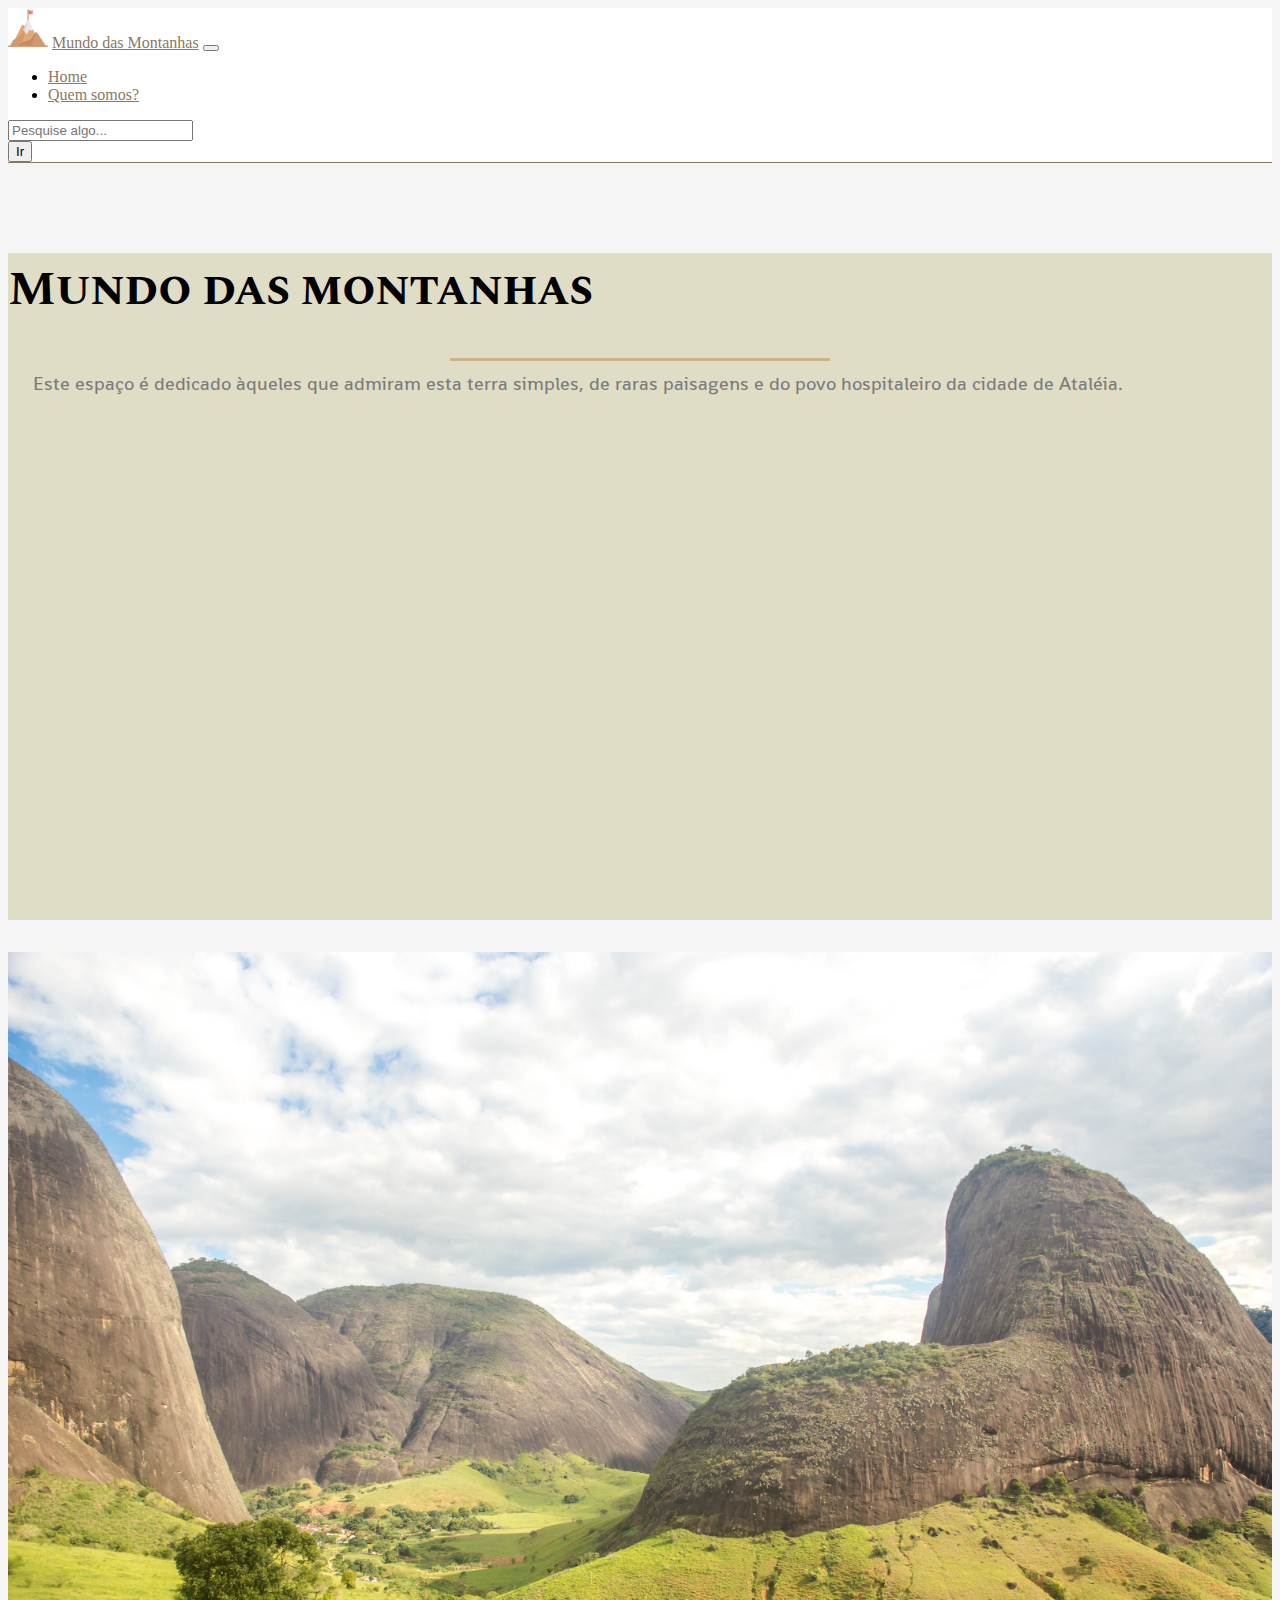
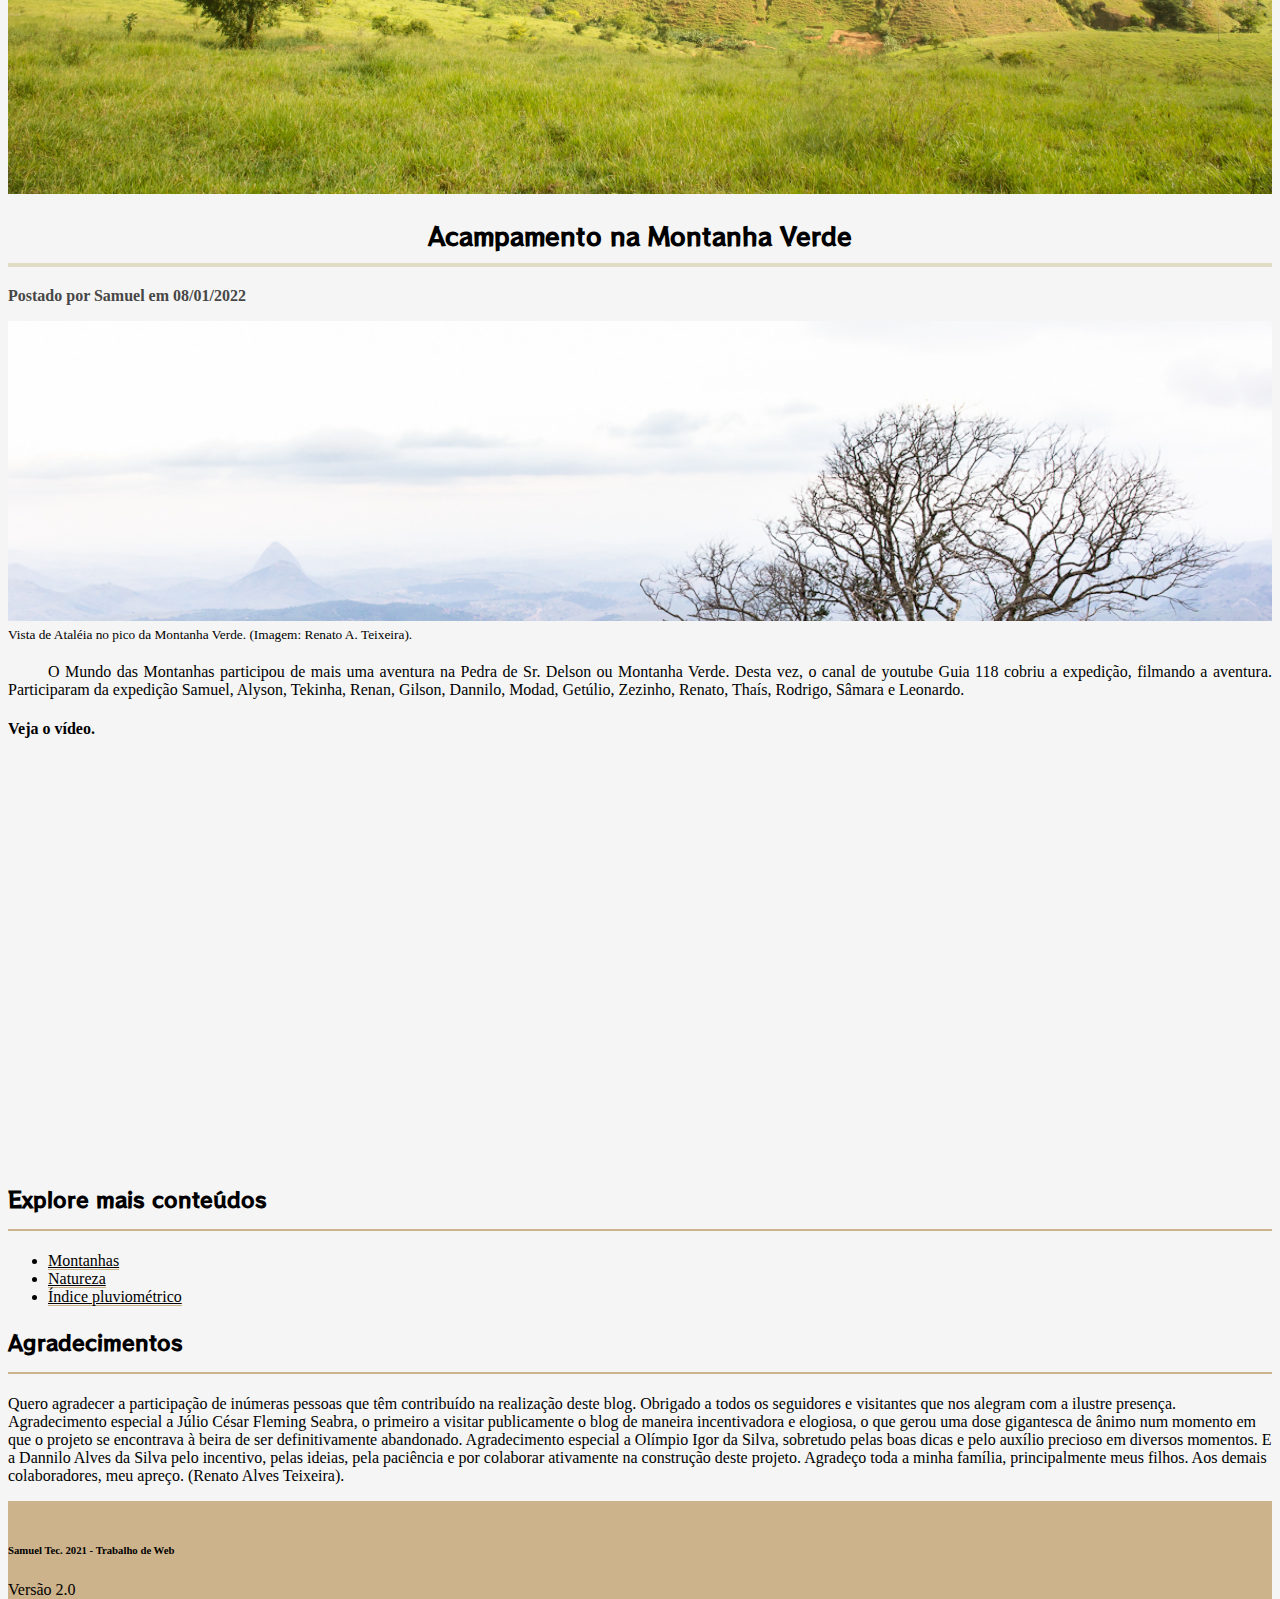
==== acampamento.html @ de02bb57 "Adaptações" ====
<!doctype html>
<html lang="pt-br">
    <head>
        <!-- Required meta tags -->
        <meta charset="utf-8">
        <meta name="viewport" content="width=device-width, initial-scale=1, shrink-to-fit=no">

        <!-- Bootstrap CSS -->
        <link rel="stylesheet" href="https://stackpath.bootstrapcdn.com/bootstrap/4.1.3/css/bootstrap.min.css" integrity="sha384-MCw98/SFnGE8fJT3GXwEOngsV7Zt27NXFoaoApmYm81iuXoPkFOJwJ8ERdknLPMO" crossorigin="anonymous">

        <!-- Font Awesome -->
        <link rel="stylesheet" href="https://use.fontawesome.com/releases/v5.3.1/css/all.css" integrity="sha384-mzrmE5qonljUremFsqc01SB46JvROS7bZs3IO2EmfFsd15uHvIt+Y8vEf7N7fWAU" crossorigin="anonymous">

        <!-- Estilo customizado CSS-->
        <link rel="stylesheet" href="css/style.css">

        <title>Mundo das Montanhas</title>

        <!-- Ícone da página -->
        <link rel="icon" href="imgs/icone.png"> 

        <meta name="description" content="Focando sempre em exibir as belezas da região">
    </head>
    <body>
        <!-- CABEÇALHO DA PG -->
        <header>
            <!-- BARRA DE NAVEGAÇÃO SUPERIOR -->
            <nav class="navbar navbar-expand-md fixed-top">
                <div class="container">
                   <a class="navbar-brand m-0" href="index.html"><img src="imgs/icone.png" alt="Ícone" width="40px"></a>
                    <a class="navbar-brand text-info ml-0" href="index.html">Mundo das Montanhas</a>
                    <button class="navbar-toggler" data-toggle="collapse" data-target="#nav-target">
                        <i class="fas fa-bars"></i>
                    </button>
        
                    <div class="collapse navbar-collapse" id="nav-target">
                        <ul class="navbar-nav ml-auto"> 
                            <li class="nav-item">
                                <a href="index.html" class="nav-link">Home</a>
                            </li>
                            <li class="nav-item">
                                <a href="quem-somos.html" class="nav-link">Quem somos?</a>
                            </li>
                        </ul>
        
                        <form class="form-inline">
                            <div class="input-group">
                                <input type="search" class="form-control" placeholder="Pesquise algo..." >
                                <div class="input-group-append">
                                    <button class="btn btn-outline-success" type="button">Ir</button>
                                </div>    
                            </div>
                        </form>
                    </div>
                </div>
            </nav>
        </header>
        
        <!-- CONTEÚDO -->
        <main>
            <!-- IMAGEM E TÍTULO DA PAGINA -->
            <section id="box-apresentacao" class="d-flex">
                <div class="container">
                    <div class="row"> 
                        <div class="col-md-4 bg-titulo">
                            <div class="box-titulo">
                                <h1 class="text-center">Mundo das montanhas</h1>
                                <div class="borda-titulo"></div>
                                <p class="text-justify">
                                    Este espaço é dedicado àqueles que admiram esta terra simples, 
                                    de raras paisagens e do povo hospitaleiro da cidade de Ataléia.
                                </p>
                                <div class="box-redes-sociais d-flex justify-content-center flex-nowrap flex-row align-items-center">
                                    <a href="https://www.facebook.com/renatoalves.teixeira">
                                        <i class="fab fa-facebook-square fa-2x"></i>
                                    </a>
                                    <a href="https://www.instagram.com/renatoalves.teixeira/">
                                        <i class="fab fa-instagram fa-2x"></i>
                                    </a>
                                    <a href="https://www.youtube.com/user/renalteix">
                                        <i class="fab fa-youtube fa-2x"></i>
                                    </a>
                                </div>
                            </div> 
                        </div>
                        <div class="col-md-8">
                            <img class="img-fluid" src="imgs/montanhas-ataleia.jpg" alt="Montanhas em ataleia">
                        </div>
                    </div>
                </div> 
            </section>

            <!-- CONTEÚDO PRINCIPAL DA PÁGINA -->
            <section id="conteudos-blog" class="d-flex">
                <div class="container mt-md-5 pr-5 pl-5 pr-md-0 pl-md-0 mt-5 mt-md-0"> 
                    <div class="row">
                        <div id="notices" class="col-md-8">
                            <!-- CONTEÚDO NOTÍCIAS-->
                            <article>
                                <h2>Acampamento na Montanha Verde</h2>
                                <h3 class="subtitulo text-secondary">Postado por Samuel em <time>08/01/2022</time></h3>
                                <img class="img-principal" src="imgs/vista-montanha-verde.jpg" alt="Vista de ataléia">
                                <small>Vista de Ataléia no pico da Montanha Verde. (Imagem: Renato A. Teixeira).</small>
                            
                                <p>
                                    O Mundo das Montanhas participou de mais uma aventura na Pedra de Sr. Delson ou Montanha Verde. 
                                    Desta vez, o canal de youtube Guia 118 cobriu a expedição, filmando a aventura. Participaram da expedição 
                                    Samuel, Alyson, Tekinha, Renan, Gilson, Dannilo, Modad, Getúlio, Zezinho, Renato, Thaís, Rodrigo, Sâmara e 
                                    Leonardo.
                                </p>
                                <h4 class="text-center">Veja o vídeo.</h4>
                                <iframe width="100%" height="400px" src="https://www.youtube.com/embed/uk4HRiaNvd4" title="YouTube video player" frameborder="0" allow="accelerometer; autoplay; clipboard-write; encrypted-media; gyroscope; picture-in-picture" allowfullscreen></iframe>

                            </article>
                        </div> <!-- FIM DOS CONTEÚDOS-->
                        
                        <!-- MENU LATERAL -->
                        <aside class="col-md-4">
                            <div class="container">
                                <h3>Explore mais conteúdos</h3>
                                <ul class="nav flex-column">
                                    <li class="nav-item">
                                        <a class="nav-link" href="sobre-montanhas.html">Montanhas</a>
                                    </li>
                                    <li class="nav-item">
                                        <a class="nav-link" href="sobre-natureza.html">Natureza</a>
                                    </li> 
                                    <li class="nav-item">
                                        <a class="nav-link" href="indices.html">Índice pluviométrico</a>
                                    </li> 
                                </ul>

                                <div class="mt-5">
                                    <h3>Agradecimentos</h3>
                                    <p class="text-justify">
                                        Quero agradecer a participação de inúmeras pessoas que têm contribuído na realização deste blog. 
                                        Obrigado a todos os seguidores e visitantes que nos alegram com a ilustre presença. Agradecimento 
                                        especial a Júlio César Fleming Seabra, o primeiro a visitar publicamente o blog de maneira incentivadora 
                                        e elogiosa, o que gerou uma dose gigantesca de ânimo num momento em que o projeto se encontrava à beira 
                                        de ser definitivamente abandonado. Agradecimento especial a Olímpio Igor da Silva, sobretudo pelas boas 
                                        dicas e pelo auxílio precioso em diversos momentos. E a Dannilo Alves da Silva pelo incentivo, pelas 
                                        ideias, pela paciência e por colaborar ativamente na construção deste projeto. Agradeço toda a minha 
                                        família, principalmente meus filhos. Aos demais colaboradores, meu apreço. (Renato Alves Teixeira).
                                    </p>
                                </div>

                            </div>  
                        </aside>
                    </div>
                </div>
            </section>
        </main>


        <footer>
            <br>
            <h6 class="text-center">Samuel Tec. 2021 - Trabalho de Web</h6>
            <p class="text-center">Versão 2.0</p>
        </footer>
    <!-- Optional JavaScript -->
    <!-- jQuery first, then Popper.js, then Bootstrap JS -->
    <script src="https://code.jquery.com/jquery-3.3.1.slim.min.js" integrity="sha384-q8i/X+965DzO0rT7abK41JStQIAqVgRVzpbzo5smXKp4YfRvH+8abtTE1Pi6jizo" crossorigin="anonymous"></script>
    <script src="https://cdnjs.cloudflare.com/ajax/libs/popper.js/1.14.3/umd/popper.min.js" integrity="sha384-ZMP7rVo3mIykV+2+9J3UJ46jBk0WLaUAdn689aCwoqbBJiSnjAK/l8WvCWPIPm49" crossorigin="anonymous"></script>
    <script src="https://stackpath.bootstrapcdn.com/bootstrap/4.1.3/js/bootstrap.min.js" integrity="sha384-ChfqqxuZUCnJSK3+MXmPNIyE6ZbWh2IMqE241rYiqJxyMiZ6OW/JmZQ5stwEULTy" crossorigin="anonymous"></script>
    </body>
</html>
---- css/style.css ----
@import url('https://fonts.googleapis.com/css2?family=RocknRoll+One&family=Shanti&family=Spectral+SC&display=swap');

/* FORMATAÇÕES PADRÕES */
body, html {
    height: 100%;
    background: whitesmoke;
}
/* FORMATAÇÕES DE ALGUMAS CONFIGURAÇÕES DO BOOTSTRAP */
.navbar {
    border-bottom: 1px solid #8B795E;
    background: white;
}
.navbar a, a.text-info:focus, a.text-info:hover{
    color: #8B795E!important;
}
/* TIRA O ALINHAMENTO DO GRID DO CONTAINER BOOTSTRAP*/
.col, .col-1, .col-10, .col-11, .col-12, .col-2, .col-3, .col-4, .col-5, .col-6, .col-7, .col-8, .col-9, .col-auto, .col-lg, .col-lg-1, .col-lg-10, .col-lg-11, .col-lg-12, .col-lg-2, .col-lg-3, .col-lg-4, .col-lg-5, .col-lg-6, .col-lg-7, .col-lg-8, .col-lg-9, .col-lg-auto, .col-md, .col-md-1, .col-md-10, .col-md-11, .col-md-12, .col-md-2, .col-md-3, .col-md-4, .col-md-5, .col-md-6, .col-md-7, .col-md-8, .col-md-9, .col-md-auto, .col-sm, .col-sm-1, .col-sm-10, .col-sm-11, .col-sm-12, .col-sm-2, .col-sm-3, .col-sm-4, .col-sm-5, .col-sm-6, .col-sm-7, .col-sm-8, .col-sm-9, .col-sm-auto, .col-xl, .col-xl-1, .col-xl-10, .col-xl-11, .col-xl-12, .col-xl-2, .col-xl-3, .col-xl-4, .col-xl-5, .col-xl-6, .col-xl-7, .col-xl-8, .col-xl-9, .col-xl-auto {
    padding: 0;
}
.carousel-control-prev, .carousel-control-next{
    width: 5%;
    color: rgba(0, 0, 0, 0.5);
}
.carousel-control-prev:hover, .carousel-control-next:hover{
    color: rgba(0, 0, 0, 0.7);
}

/* CONFIGURA O BANNER INICIAL*/
#box-apresentacao .container {
   margin-top: 90px;
}
#box-apresentacao .container .bg-titulo {
    margin-top: 2em;
    margin-bottom: 2em;
    background: #e0ddc6;
    width: 100%;
}
#box-apresentacao .container .box-titulo p {
    padding-left: 25px;
    padding-right: 25px;
    margin-top: 10px;

    color: #7A7A7A;
    font-family: 'Shanti', sans-serif;
    font-size: 1.2em;
}
#box-apresentacao .container .box-titulo .box-redes-sociais {
    margin-top: 0;
}
#box-apresentacao .container .box-titulo .box-redes-sociais a {
    text-decoration: none;
    color: #CDB38B;
    margin-left: 5px;
    margin-right: 5px;
}
#box-apresentacao .container .box-titulo .box-redes-sociais a:hover {
    color: #8B795E;
}
#box-apresentacao .container .box-titulo h1{
    font-family: 'Spectral SC', serif;
    font-size: 3em;
    letter-spacing: -1px;
}
#box-apresentacao .container img {
    width: 100%;
    height: 100%;
}
.borda-titulo {
    width:  30%;
    height: 3px;
    background: #CDB38B;
    margin: 0 auto;
}

/* CONFIGURAÇÕES DE TELA PARA O PRIMEIRO BANNER

/* Extra small devices (portrait phones, less than 576px) */
@media (max-width: 575.98px) { 
    .navbar a, a.text-info, a.text-info{
        font-size: 0.9em;
    }
    #box-apresetacao .container {
        margin-top: 50px;
    }
    #box-apresetacao .container .box-titulo p {
        font-size: 1em;
    }
    #box-apresetacao .container .box-titulo h1{
        font-size: 2em;
    }
    #box-apresentacao .container {
        margin-top: 40px;
    }
    #box-apresentacao .container .bg-titulo {
        margin-bottom: 0;
    }
}

/* Small devices (landscape phones, 576px and up) */
@media (min-width: 576px) and (max-width: 767.98px) { 
    #box-apresetacao .container {
        margin-top: 50px;
    }
    #box-apresetacao .container .box-titulo p {
        font-size: 1em;
    }
    #box-apresetacao .container .box-titulo h1{
        font-size: 2em;
    }
    #box-apresentacao .container {
        margin-top: 40px;
    }
    #box-apresentacao .container .bg-titulo {
        margin-bottom: 0;
    }
}

/* Medium devices (tablets, 768px and up) */
@media (min-width: 768px) and (max-width: 991.98px) { 
    #box-apresetacao .container .box-titulo p {
        font-size: 1em;
    }
    #box-apresentacao .container .box-titulo h1{
        font-size: 2em;
    }
}

/*Large devices (desktops, 992px and up) */
@media (min-width: 992px) and (max-width: 1199.98px) { 
    #box-apresetacao .container .box-titulo .box-redes-sociais {
        margin-top: 40%;
    }

}

/* Extra large devices (large desktops, 1200px and up) */
@media (min-width: 1200px) {
    #box-apresentacao .container .box-titulo .box-redes-sociais {
        margin-top: 40%;
    }
}


/* */
.jumbotron {
    background: #E0DDC6;
    margin-left: 20%;
    margin-right: 5%;
}
.btn-brown {
    background: #AFAA8C;
    color: #000000;
    padding-left: 20px;
    padding-right: 20px;
}
.btn-brown:hover {
    background: #8B795E;
    color: #000000;
}
#box-sobre-ataleia .jumbotron p {
    color: #8B8B83;
    font-family: sans-serif;
}
#box-sobre-ataleia .jumbotron h2 {
    font-family: 'Spectral SC', serif;
}
#box-sobre-ataleia .jumbotron h2, h3 {
    color: #474747;
}
#box-sobre-ataleia .jumbotron h3 {
    font-size: 1.3em;
    font-family:  sans-serif;
}

#box-sobre-ataleia .img-circular {
    width: 300px;
    height: 300px;
    border-radius: 150px;

    position: absolute;
    left: 15%;
    margin-top: 150px;

    object-position: 0px -30px;
    object-fit: cover;
}
#box-sobre-ataleia .img-block-ataleia {
    width: 100%;
    height: 350px;
}

/* CONFIGURAÇÕES DE TELA PARA O PRIMEIRO BANNER

/* Extra small devices (portrait phones, less than 576px) */
@media (max-width: 575.98px) { 
    .jumbotron {
        background: #E0DDC6;
        padding-left: 15px;
        margin-left: 0;
        margin-right: 0;
    }
}

/* Small devices (landscape phones, 576px and up) */
@media (min-width: 576px) and (max-width: 767.98px) { 
    .jumbotron {
        background: #E0DDC6;
        margin-left: 0;
        margin-right: 0;
        padding-top: 25px;
    }
    #box-sobre-ataleia .img-circular {
        left: 10%;
        margin-top: 150px;
    }
    #box-sobre-ataleia .img-block-ataleia {
        width: 400px;
        height: 400px;
    }

}


/* Medium devices (tablets, 768px and up) */
@media (min-width: 768px) and (max-width: 991.98px) { 
    .jumbotron {
        background: #E0DDC6;
        padding-left: 200px;
    }
    #box-sobre-ataleia .img-circular {
        left: 10%;
        margin-top: 150px;
    }
}

/*Large devices (desktops, 992px and up) */
@media (min-width: 992px) and (max-width: 1199.98px) { 
    .jumbotron {
        background: #E0DDC6;
        padding-left: 200px;
    }
    #box-sobre-ataleia .img-circular {
        left: 10%;
        margin-top: 150px;
    }
}

/* Extra large devices (large desktops, 1200px and up) */
@media (min-width: 1200px) {
    .jumbotron {
        background: #E0DDC6;
        padding-left: 200px;
    }
}

/* CSS SOBRE A ABA DOS CONTEÚDOS*/
#notices h2{
    font-family: 'RocknRoll One', sans-serif;
    font-size: 1.5em;
    text-align: center;
    padding-bottom: 10px;
    border-bottom: 4px solid #E0DDC6;
}
.card-text {
    text-align: justify;
}
.card-img {
    width: 100%;
    height: 200px;
    object-position: 0px -90px;
    object-fit: cover;
}

aside h3{
    font-family: 'RocknRoll One', sans-serif;
    font-size: 1.3em;
    padding-bottom: 15px;
    border-bottom: 2px solid #CDB38B;
    color: black;
}

.page-link {
    color: #000000;
}

.page-link:hover {
    color: #000000;
}

.page-item.active .page-link {
    background-color: #8B795E;
    border-color: #695538;
}

aside .nav-item .nav-link {
    color: black;
    border-bottom: 1px solid #CDB38B;
}

aside .nav-item .nav-link:hover {
    color: #8B795E;
}

footer {
    background: #CDB38B;
}

article p{
    text-align: justify;
    text-indent: 40px;
    margin-top: 20px;
}

article .img-principal {
    width: 100%;
    height: 300px;
    object-position: 0px -40px;
    object-fit: cover;
}
.subtitulo {
    font-size: 1em;
}
time {
    font-weight: bold;
}

/* CONFIGURAÇÕES DE TELA PARA O POST

/* Extra small devices (portrait phones, less than 576px) */
@media (max-width: 575.98px) { 
    article .img-principal {
        width: 100%;    
        height: 150px;
        object-position: 0px 0px;
        object-fit: cover;
    }
    .subtitulo {
        text-align: center;
    }
    iframe {
        height: 200px;
    }
    #conteudos-blog .card h2 {
        font-size: 1.2em!important;
    }
}

/* Small devices (landscape phones, 576px and up) */
@media (min-width: 576px) and (max-width: 767.98px) { 
    article .img-principal {
        width: 100%;
        height: 100px;
        object-position: 0px -40px;
        object-fit: cover;
    }
    .subtitulo {
        text-align: center;
    }
    iframe {
        height: 300px;
    }
}

.img-quem-somos {
    width: 100%;
    height: 300px;
    object-position: -60px 0px;
    object-fit: cover;
}
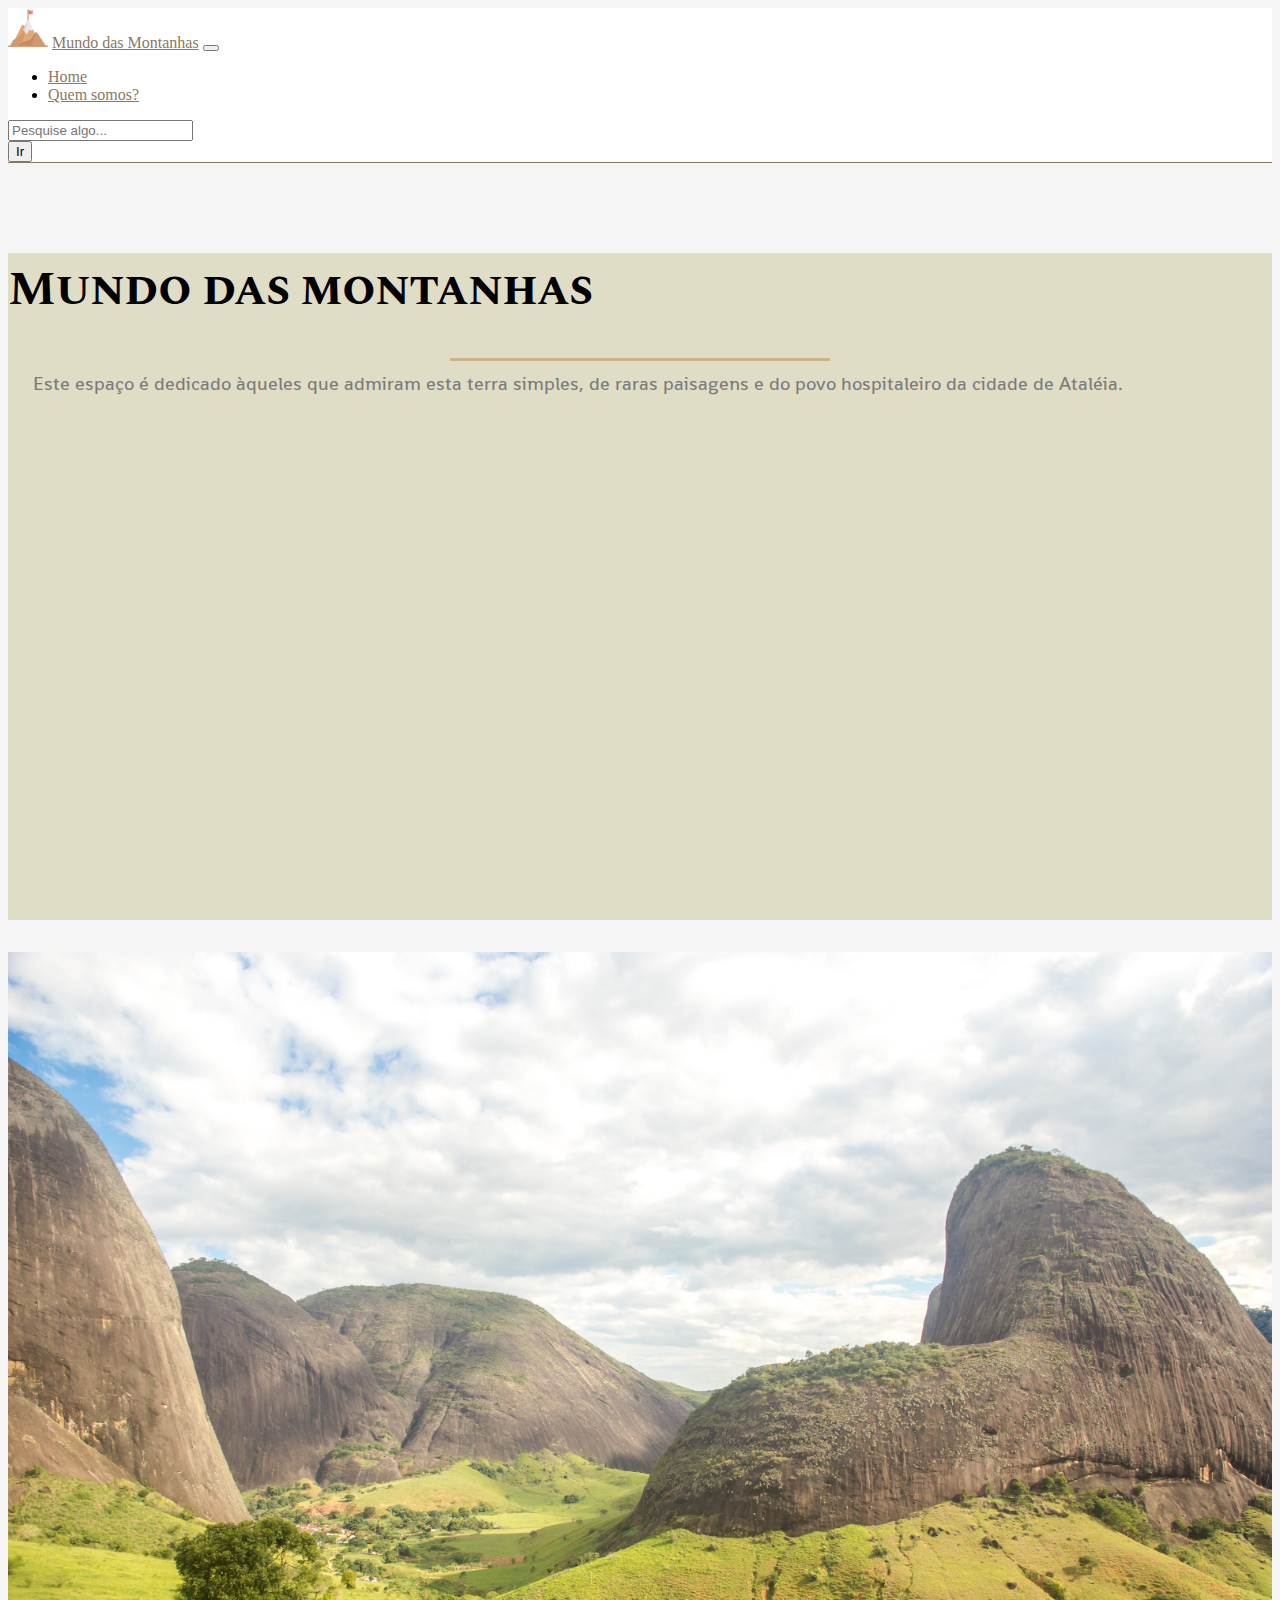
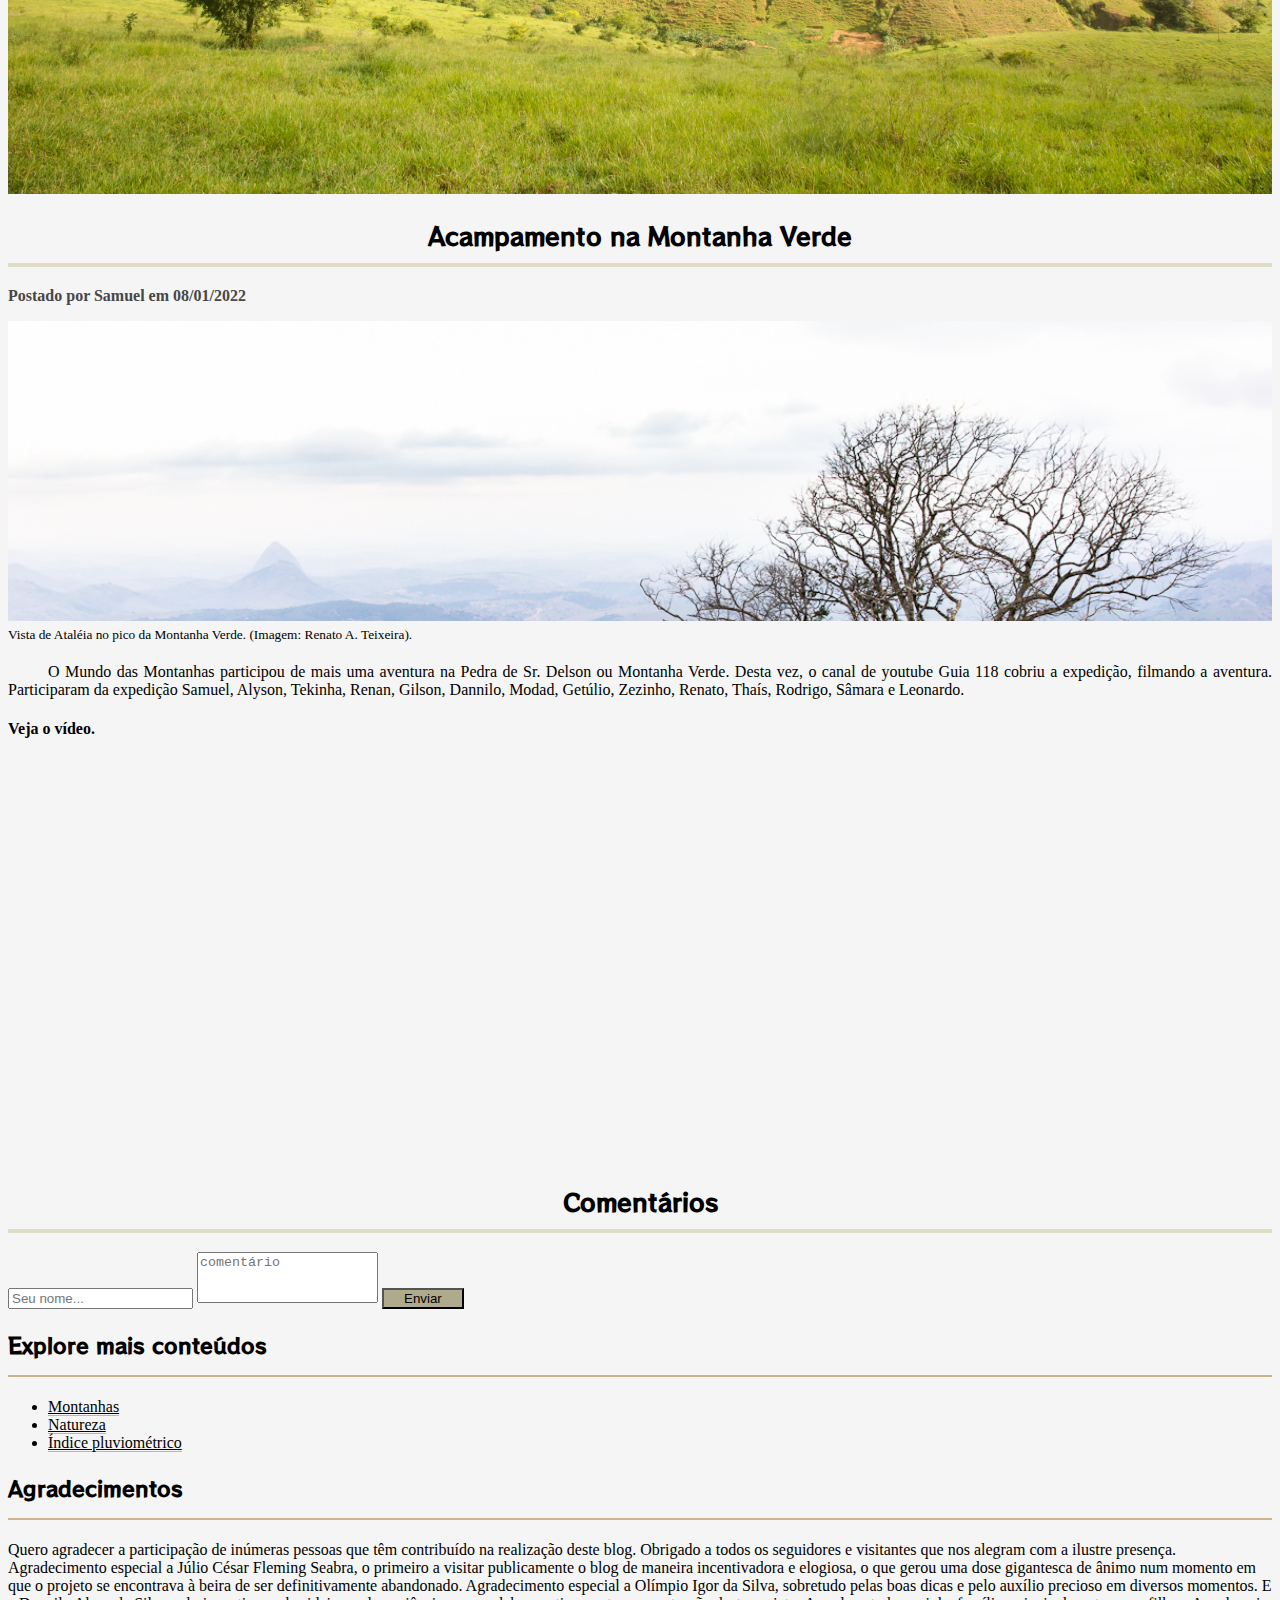
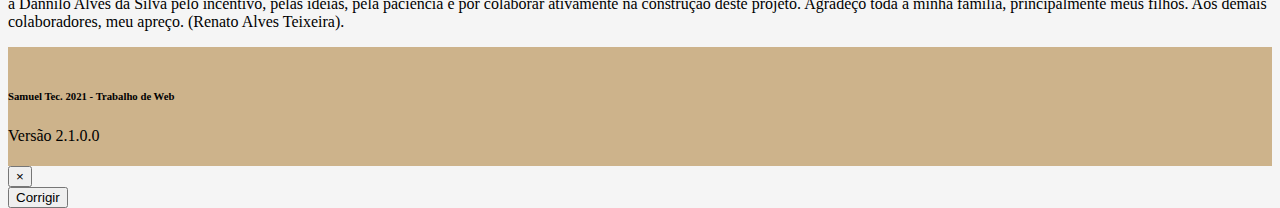
==== commit b2b243d8: "Versao 2.1.0.0" ====
--- a/acampamento.html
+++ b/acampamento.html
@@ -1,166 +1,259 @@
 <!doctype html>
 <html lang="pt-br">
-    <head>
-        <!-- Required meta tags -->
-        <meta charset="utf-8">
-        <meta name="viewport" content="width=device-width, initial-scale=1, shrink-to-fit=no">
-
-        <!-- Bootstrap CSS -->
-        <link rel="stylesheet" href="https://stackpath.bootstrapcdn.com/bootstrap/4.1.3/css/bootstrap.min.css" integrity="sha384-MCw98/SFnGE8fJT3GXwEOngsV7Zt27NXFoaoApmYm81iuXoPkFOJwJ8ERdknLPMO" crossorigin="anonymous">
-
-        <!-- Font Awesome -->
-        <link rel="stylesheet" href="https://use.fontawesome.com/releases/v5.3.1/css/all.css" integrity="sha384-mzrmE5qonljUremFsqc01SB46JvROS7bZs3IO2EmfFsd15uHvIt+Y8vEf7N7fWAU" crossorigin="anonymous">
-
-        <!-- Estilo customizado CSS-->
-        <link rel="stylesheet" href="css/style.css">
-
-        <title>Mundo das Montanhas</title>
-
-        <!-- Ícone da página -->
-        <link rel="icon" href="imgs/icone.png"> 
-
-        <meta name="description" content="Focando sempre em exibir as belezas da região">
-    </head>
-    <body>
-        <!-- CABEÇALHO DA PG -->
-        <header>
-            <!-- BARRA DE NAVEGAÇÃO SUPERIOR -->
-            <nav class="navbar navbar-expand-md fixed-top">
-                <div class="container">
-                   <a class="navbar-brand m-0" href="index.html"><img src="imgs/icone.png" alt="Ícone" width="40px"></a>
-                    <a class="navbar-brand text-info ml-0" href="index.html">Mundo das Montanhas</a>
-                    <button class="navbar-toggler" data-toggle="collapse" data-target="#nav-target">
-                        <i class="fas fa-bars"></i>
-                    </button>
-        
-                    <div class="collapse navbar-collapse" id="nav-target">
-                        <ul class="navbar-nav ml-auto"> 
-                            <li class="nav-item">
-                                <a href="index.html" class="nav-link">Home</a>
-                            </li>
-                            <li class="nav-item">
-                                <a href="quem-somos.html" class="nav-link">Quem somos?</a>
-                            </li>
-                        </ul>
-        
-                        <form class="form-inline">
-                            <div class="input-group">
-                                <input type="search" class="form-control" placeholder="Pesquise algo..." >
-                                <div class="input-group-append">
-                                    <button class="btn btn-outline-success" type="button">Ir</button>
-                                </div>    
+
+<head>
+    <!-- Required meta tags -->
+    <meta charset="utf-8">
+    <meta name="viewport" content="width=device-width, initial-scale=1, shrink-to-fit=no">
+
+    <!-- Bootstrap CSS -->
+    <link rel="stylesheet" href="https://stackpath.bootstrapcdn.com/bootstrap/4.1.3/css/bootstrap.min.css"
+        integrity="sha384-MCw98/SFnGE8fJT3GXwEOngsV7Zt27NXFoaoApmYm81iuXoPkFOJwJ8ERdknLPMO" crossorigin="anonymous">
+
+    <!-- Font Awesome -->
+    <link rel="stylesheet" href="https://use.fontawesome.com/releases/v5.3.1/css/all.css"
+        integrity="sha384-mzrmE5qonljUremFsqc01SB46JvROS7bZs3IO2EmfFsd15uHvIt+Y8vEf7N7fWAU" crossorigin="anonymous">
+
+    <!-- Estilo customizado CSS-->
+    <link rel="stylesheet" href="css/style.css">
+
+    <title>Mundo das Montanhas</title>
+
+    <!-- Ícone da página -->
+    <link rel="icon" href="imgs/icone.png">
+
+    <meta name="description" content="Focando sempre em exibir as belezas da região">
+</head>
+
+<body>
+    <!-- CABEÇALHO DA PG -->
+    <header>
+        <!-- BARRA DE NAVEGAÇÃO SUPERIOR -->
+        <nav class="navbar navbar-expand-md fixed-top">
+            <div class="container">
+                <a class="navbar-brand m-0" href="index.html"><img src="imgs/icone.png" alt="Ícone" width="40px"></a>
+                <a class="navbar-brand text-info ml-0" href="index.html">Mundo das Montanhas</a>
+                <button class="navbar-toggler" data-toggle="collapse" data-target="#nav-target">
+                    <i class="fas fa-bars"></i>
+                </button>
+
+                <div class="collapse navbar-collapse" id="nav-target">
+                    <ul class="navbar-nav ml-auto">
+                        <li class="nav-item">
+                            <a href="index.html" class="nav-link">Home</a>
+                        </li>
+                        <li class="nav-item">
+                            <a href="quem-somos.html" class="nav-link">Quem somos?</a>
+                        </li>
+                    </ul>
+
+                    <form class="form-inline">
+                        <div class="input-group">
+                            <input type="search" class="form-control" placeholder="Pesquise algo...">
+                            <div class="input-group-append">
+                                <button class="btn btn-outline-success" type="button">Ir</button>
                             </div>
-                        </form>
-                    </div>
-                </div>
-            </nav>
-        </header>
-        
-        <!-- CONTEÚDO -->
-        <main>
-            <!-- IMAGEM E TÍTULO DA PAGINA -->
-            <section id="box-apresentacao" class="d-flex">
-                <div class="container">
-                    <div class="row"> 
-                        <div class="col-md-4 bg-titulo">
-                            <div class="box-titulo">
-                                <h1 class="text-center">Mundo das montanhas</h1>
-                                <div class="borda-titulo"></div>
-                                <p class="text-justify">
-                                    Este espaço é dedicado àqueles que admiram esta terra simples, 
-                                    de raras paisagens e do povo hospitaleiro da cidade de Ataléia.
-                                </p>
-                                <div class="box-redes-sociais d-flex justify-content-center flex-nowrap flex-row align-items-center">
-                                    <a href="https://www.facebook.com/renatoalves.teixeira">
-                                        <i class="fab fa-facebook-square fa-2x"></i>
-                                    </a>
-                                    <a href="https://www.instagram.com/renatoalves.teixeira/">
-                                        <i class="fab fa-instagram fa-2x"></i>
-                                    </a>
-                                    <a href="https://www.youtube.com/user/renalteix">
-                                        <i class="fab fa-youtube fa-2x"></i>
-                                    </a>
-                                </div>
-                            </div> 
                         </div>
-                        <div class="col-md-8">
-                            <img class="img-fluid" src="imgs/montanhas-ataleia.jpg" alt="Montanhas em ataleia">
+                    </form>
+                </div>
+            </div>
+        </nav>
+    </header>
+
+    <!-- CONTEÚDO -->
+    <main>
+        <!-- IMAGEM E TÍTULO DA PAGINA -->
+        <section id="box-apresentacao" class="d-flex">
+            <div class="container">
+                <div class="row">
+                    <div class="col-md-4 bg-titulo">
+                        <div class="box-titulo">
+                            <h1 class="text-center">Mundo das montanhas</h1>
+                            <div class="borda-titulo"></div>
+                            <p class="text-justify">
+                                Este espaço é dedicado àqueles que admiram esta terra simples,
+                                de raras paisagens e do povo hospitaleiro da cidade de Ataléia.
+                            </p>
+                            <div
+                                class="box-redes-sociais d-flex justify-content-center flex-nowrap flex-row align-items-center">
+                                <a href="https://www.facebook.com/renatoalves.teixeira">
+                                    <i class="fab fa-facebook-square fa-2x"></i>
+                                </a>
+                                <a href="https://www.instagram.com/renatoalves.teixeira/">
+                                    <i class="fab fa-instagram fa-2x"></i>
+                                </a>
+                                <a href="https://www.youtube.com/user/renalteix">
+                                    <i class="fab fa-youtube fa-2x"></i>
+                                </a>
+                            </div>
                         </div>
                     </div>
-                </div> 
-            </section>
-
-            <!-- CONTEÚDO PRINCIPAL DA PÁGINA -->
-            <section id="conteudos-blog" class="d-flex">
-                <div class="container mt-md-5 pr-5 pl-5 pr-md-0 pl-md-0 mt-5 mt-md-0"> 
-                    <div class="row">
-                        <div id="notices" class="col-md-8">
-                            <!-- CONTEÚDO NOTÍCIAS-->
-                            <article>
-                                <h2>Acampamento na Montanha Verde</h2>
-                                <h3 class="subtitulo text-secondary">Postado por Samuel em <time>08/01/2022</time></h3>
-                                <img class="img-principal" src="imgs/vista-montanha-verde.jpg" alt="Vista de ataléia">
-                                <small>Vista de Ataléia no pico da Montanha Verde. (Imagem: Renato A. Teixeira).</small>
-                            
-                                <p>
-                                    O Mundo das Montanhas participou de mais uma aventura na Pedra de Sr. Delson ou Montanha Verde. 
-                                    Desta vez, o canal de youtube Guia 118 cobriu a expedição, filmando a aventura. Participaram da expedição 
-                                    Samuel, Alyson, Tekinha, Renan, Gilson, Dannilo, Modad, Getúlio, Zezinho, Renato, Thaís, Rodrigo, Sâmara e 
-                                    Leonardo.
+                    <div class="col-md-8">
+                        <img class="img-fluid" src="imgs/montanhas-ataleia.jpg" alt="Montanhas em ataleia">
+                    </div>
+                </div>
+            </div>
+        </section>
+
+        <!-- CONTEÚDO PRINCIPAL DA PÁGINA -->
+        <section id="conteudos-blog" class="d-flex">
+            <div class="container mt-md-5 pr-5 pl-5 pr-md-0 pl-md-0 mt-5 mt-md-0">
+                <div class="row">
+                    <div id="notices" class="col-md-8">
+                        <!-- CONTEÚDO NOTÍCIAS-->
+                        <article>
+                            <h2>Acampamento na Montanha Verde</h2>
+                            <h3 class="subtitulo text-secondary">Postado por Samuel em <time>08/01/2022</time></h3>
+                            <img class="img-principal" src="imgs/vista-montanha-verde.jpg" alt="Vista de ataléia">
+                            <small>Vista de Ataléia no pico da Montanha Verde. (Imagem: Renato A. Teixeira).</small>
+
+                            <p>
+                                O Mundo das Montanhas participou de mais uma aventura na Pedra de Sr. Delson ou Montanha
+                                Verde.
+                                Desta vez, o canal de youtube Guia 118 cobriu a expedição, filmando a aventura.
+                                Participaram da expedição
+                                Samuel, Alyson, Tekinha, Renan, Gilson, Dannilo, Modad, Getúlio, Zezinho, Renato, Thaís,
+                                Rodrigo, Sâmara e
+                                Leonardo.
+                            </p>
+                            <h4 class="text-center">Veja o vídeo.</h4>
+                            <iframe width="100%" height="400px" src="https://www.youtube.com/embed/uk4HRiaNvd4"
+                                title="YouTube video player" frameborder="0" allowfullscreen>
+                            </iframe>
+
+
+                            <!-- AREA DE COMENTÁRIOS -->
+                            <section class="mt-5 mb-5" id="area-comentarios">
+
+                                <!-- AREA QUE ADICIONA NOVO COMENTARIO-->
+                                <div class="" id="new-comentario">
+                                    <h2 class="text-center">Comentários</h2>
+                                    <form class="form-group">
+                                        <input type="text" class="form-control" id="user-comentario"
+                                            placeholder="Seu nome..." required>
+
+                                        <textarea class="form-control mt-3" id="texto-comentario" rows="3"
+                                            placeholder="comentário" required></textarea>
+
+                                        <button class="btn btn-brown btn-block mt-2 font-weight-bold" type="button"
+                                            onclick="setNewComentario()">Enviar</button>
+                                    </form>
+                                </div>
+
+                                <!-- TODOS OS COMENTARIOS JÁ POSTADOS-->
+                                <div class="mt-5" id="all-comentarios"></div>
+
+                            </section>
+
+                        </article>
+                    </div> <!-- FIM DOS CONTEÚDOS-->
+
+                    <!-- MENU LATERAL -->
+                    <aside class="col-md-4">
+                        <div class="container">
+                            <h3>Explore mais conteúdos</h3>
+                            <ul class="nav flex-column">
+                                <li class="nav-item">
+                                    <a class="nav-link" href="sobre-montanhas.html">Montanhas</a>
+                                </li>
+                                <li class="nav-item">
+                                    <a class="nav-link" href="sobre-natureza.html">Natureza</a>
+                                </li>
+                                <li class="nav-item">
+                                    <a class="nav-link" href="indices.html">Índice pluviométrico</a>
+                                </li>
+                            </ul>
+
+                            <div class="mt-5">
+                                <h3>Agradecimentos</h3>
+                                <p class="text-justify">
+                                    Quero agradecer a participação de inúmeras pessoas que têm contribuído na realização
+                                    deste blog.
+                                    Obrigado a todos os seguidores e visitantes que nos alegram com a ilustre presença.
+                                    Agradecimento
+                                    especial a Júlio César Fleming Seabra, o primeiro a visitar publicamente o blog de
+                                    maneira incentivadora
+                                    e elogiosa, o que gerou uma dose gigantesca de ânimo num momento em que o projeto se
+                                    encontrava à beira
+                                    de ser definitivamente abandonado. Agradecimento especial a Olímpio Igor da Silva,
+                                    sobretudo pelas boas
+                                    dicas e pelo auxílio precioso em diversos momentos. E a Dannilo Alves da Silva pelo
+                                    incentivo, pelas
+                                    ideias, pela paciência e por colaborar ativamente na construção deste projeto.
+                                    Agradeço toda a minha
+                                    família, principalmente meus filhos. Aos demais colaboradores, meu apreço. (Renato
+                                    Alves Teixeira).
                                 </p>
-                                <h4 class="text-center">Veja o vídeo.</h4>
-                                <iframe width="100%" height="400px" src="https://www.youtube.com/embed/uk4HRiaNvd4" title="YouTube video player" frameborder="0" allow="accelerometer; autoplay; clipboard-write; encrypted-media; gyroscope; picture-in-picture" allowfullscreen></iframe>
-
-                            </article>
-                        </div> <!-- FIM DOS CONTEÚDOS-->
-                        
-                        <!-- MENU LATERAL -->
-                        <aside class="col-md-4">
-                            <div class="container">
-                                <h3>Explore mais conteúdos</h3>
-                                <ul class="nav flex-column">
-                                    <li class="nav-item">
-                                        <a class="nav-link" href="sobre-montanhas.html">Montanhas</a>
-                                    </li>
-                                    <li class="nav-item">
-                                        <a class="nav-link" href="sobre-natureza.html">Natureza</a>
-                                    </li> 
-                                    <li class="nav-item">
-                                        <a class="nav-link" href="indices.html">Índice pluviométrico</a>
-                                    </li> 
-                                </ul>
-
-                                <div class="mt-5">
-                                    <h3>Agradecimentos</h3>
-                                    <p class="text-justify">
-                                        Quero agradecer a participação de inúmeras pessoas que têm contribuído na realização deste blog. 
-                                        Obrigado a todos os seguidores e visitantes que nos alegram com a ilustre presença. Agradecimento 
-                                        especial a Júlio César Fleming Seabra, o primeiro a visitar publicamente o blog de maneira incentivadora 
-                                        e elogiosa, o que gerou uma dose gigantesca de ânimo num momento em que o projeto se encontrava à beira 
-                                        de ser definitivamente abandonado. Agradecimento especial a Olímpio Igor da Silva, sobretudo pelas boas 
-                                        dicas e pelo auxílio precioso em diversos momentos. E a Dannilo Alves da Silva pelo incentivo, pelas 
-                                        ideias, pela paciência e por colaborar ativamente na construção deste projeto. Agradeço toda a minha 
-                                        família, principalmente meus filhos. Aos demais colaboradores, meu apreço. (Renato Alves Teixeira).
-                                    </p>
-                                </div>
-
-                            </div>  
-                        </aside>
+                            </div>
+
+                        </div>
+                    </aside>
+                </div>
+            </div>
+        </section>
+    </main>
+
+    <footer>
+        <br>
+        <h6 class="text-center">Samuel Tec. 2021 - Trabalho de Web</h6>
+        <p class="text-center" id="versao-software">x</p>
+    </footer>
+
+    <!-- MODAL PARA REPORT-->
+    <div class="modal-report" id="modal">
+        <div class="modal-corpo">
+            <div class="modal-cabecalho container">
+                <h2>reporte o comentário</h2>
+                <i class="fas fa-times btn-close" onclick="setFecharModal()"></i>
+            </div>
+            <div class="modal-conteudo container form-group">
+                <textarea class="form-control mt-4" rows="4" placeholder="Escreva sua justificativa.."></textarea>
+            </div>
+            <div class="container modal-rodape">
+                <button class="btn btn-secondary mr-2" type="button" onclick="setFecharModal()">CANCELAR</button>
+                <button class="btn btn-danger" type="button" onclick="setFecharModal()">
+                    <i class="fas fa-flag fa-1x"></i>
+                    REPORTAR
+                </button>
+            </div>
+        </div>
+    </div>
+
+    <!-- MODAL PARA ERROS -->
+    <div class="modal fade" id="dialogErro" data-bs-backdrop="static" data-bs-keyboard="false" tabindex="-1"
+        aria-labelledby="staticBackdropLabel" aria-hidden="true">
+        <div class="modal-dialog">
+            <div class="modal-content">
+                <div class="modal-header">
+                    <div id="staticBackdropLabel" class="d-flex flex-row flex-wrap">
+
                     </div>
-                </div>
-            </section>
-        </main>
-
-
-        <footer>
-            <br>
-            <h6 class="text-center">Samuel Tec. 2021 - Trabalho de Web</h6>
-            <p class="text-center">Versão 2.0</p>
-        </footer>
+                    <button type="button" class="close" data-dismiss="modal" aria-label="Close">
+                        <span aria-hidden="true">&times;</span>
+                    </button>
+                </div>
+                <div class="modal-body" id="texto-modal"></div>
+                <div class="modal-footer">
+                    <button type="button" class="btn btn-secondary" id="btn-fechar" data-dismiss="modal">Corrigir</button>
+                </div>
+            </div>
+        </div>
+    </div>
+
+    <!-- JS PADRÃO -->
+    <script src="js/scripts.js"></script>
+
     <!-- Optional JavaScript -->
     <!-- jQuery first, then Popper.js, then Bootstrap JS -->
-    <script src="https://code.jquery.com/jquery-3.3.1.slim.min.js" integrity="sha384-q8i/X+965DzO0rT7abK41JStQIAqVgRVzpbzo5smXKp4YfRvH+8abtTE1Pi6jizo" crossorigin="anonymous"></script>
-    <script src="https://cdnjs.cloudflare.com/ajax/libs/popper.js/1.14.3/umd/popper.min.js" integrity="sha384-ZMP7rVo3mIykV+2+9J3UJ46jBk0WLaUAdn689aCwoqbBJiSnjAK/l8WvCWPIPm49" crossorigin="anonymous"></script>
-    <script src="https://stackpath.bootstrapcdn.com/bootstrap/4.1.3/js/bootstrap.min.js" integrity="sha384-ChfqqxuZUCnJSK3+MXmPNIyE6ZbWh2IMqE241rYiqJxyMiZ6OW/JmZQ5stwEULTy" crossorigin="anonymous"></script>
-    </body>
+    <script src="https://code.jquery.com/jquery-3.3.1.slim.min.js"
+        integrity="sha384-q8i/X+965DzO0rT7abK41JStQIAqVgRVzpbzo5smXKp4YfRvH+8abtTE1Pi6jizo"
+        crossorigin="anonymous"></script>
+    <script src="https://cdnjs.cloudflare.com/ajax/libs/popper.js/1.14.3/umd/popper.min.js"
+        integrity="sha384-ZMP7rVo3mIykV+2+9J3UJ46jBk0WLaUAdn689aCwoqbBJiSnjAK/l8WvCWPIPm49"
+        crossorigin="anonymous"></script>
+    <script src="https://stackpath.bootstrapcdn.com/bootstrap/4.1.3/js/bootstrap.min.js"
+        integrity="sha384-ChfqqxuZUCnJSK3+MXmPNIyE6ZbWh2IMqE241rYiqJxyMiZ6OW/JmZQ5stwEULTy"
+        crossorigin="anonymous"></script>
+</body>
+
 </html>--- a/css/style.css
+++ b/css/style.css
@@ -5,6 +5,7 @@
     height: 100%;
     background: whitesmoke;
 }
+
 /* FORMATAÇÕES DE ALGUMAS CONFIGURAÇÕES DO BOOTSTRAP */
 .navbar {
     border-bottom: 1px solid #8B795E;
@@ -303,6 +304,7 @@
 
 footer {
     background: #CDB38B;
+    padding-bottom: 5px;
 }
 
 article p{
@@ -366,4 +368,135 @@
     height: 300px;
     object-position: -60px 0px;
     object-fit: cover;
+}
+
+/*Large devices (desktops, 992px and up) */
+@media (min-width: 992px) and (max-width: 1199.98px) { 
+    .img-quem-somos {
+        object-position: -40px 0px;
+    }
+}
+
+/* ESTILIZAÇÃO DOS COMENTARIOS */
+#area-comentarios textarea {
+    resize: none;
+}
+#all-comentarios {
+    display: flex;
+    flex-direction: column-reverse;
+}
+.comentario {
+    padding-top: 15px;
+    border-top: 4px solid #E0DDC6;
+
+    margin-bottom: 10px;
+}
+.horario-comentario {
+    color: #a39d9d;
+
+    font-weight: 500;
+    font-family: Arial, Helvetica, sans-serif;
+    font-size: 0.9em;
+}
+
+.nome-comentario {
+    display: inline;
+    margin-right: 15px;
+
+    color: black;
+    font-weight: bold;
+    font-family: Arial, Helvetica, sans-serif;
+    font-size: 1.1em;
+}
+.curtir-comentario{
+    color: #828282;
+    background: transparent;
+    border: none;
+
+    cursor: pointer;
+}
+.curtir-comentario p, .reportar-comentario p {
+    display: inline;
+}
+.curtir-comentario:hover{
+    color: #009ACD;
+}
+.like {
+    color: #009ACD;
+    font-weight: 700;
+}
+
+.reportar-comentario {
+    color: #828282;
+    background: transparent;
+    border: none;
+
+    cursor: pointer;
+    margin-left: 10px;
+}
+
+.reportar-comentario:hover {
+    color: #EE6363;
+}
+
+.curtir-comentario:focus, .reportar-comentario:focus {
+    outline: none;
+    box-shadow: none;
+}
+
+/* MODAL PARA REPORTS*/
+/*header, main, footer {
+    position: relative;
+    display: none;
+}*/
+.modal-report {
+    position: absolute;
+
+    display: flex;
+    align-items: center;
+    justify-content: center;
+
+    width: 100%;
+    height: 100%;
+    background: rgba(0,0,0,0.1);
+    display: none;
+}
+.modal-corpo {
+    background: white;
+    height: 300px;
+    width: 600px;
+    border-radius: 15px;
+    padding-top: 20px;
+    padding-right: 10px;
+    box-shadow: 10px 10px 20px rgba(0, 0, 0, 0.4);
+}
+.modal-cabecalho {
+    display: flex;
+    justify-content: space-between;
+    font-family: 'RocknRoll One', sans-serif;
+}
+.modal-cabecalho h2 {
+    font-size: 25px;
+}
+.btn-close {
+    cursor: pointer;
+    color: #828282;
+    font-size: 25px;
+}
+.btn-close:hover{
+    color: black;
+}
+.modal-conteudo textarea {
+    border: 1px solid #ddd;
+    background-color: #F3F3F3;
+    border-radius: 8px;
+    resize: none;
+}
+.modal-rodape {
+    display: flex;
+    justify-content: end;
+    margin-top: 30px;
+}
+.modal-rodape button {
+    transition:  all 0.3s ease;
 }